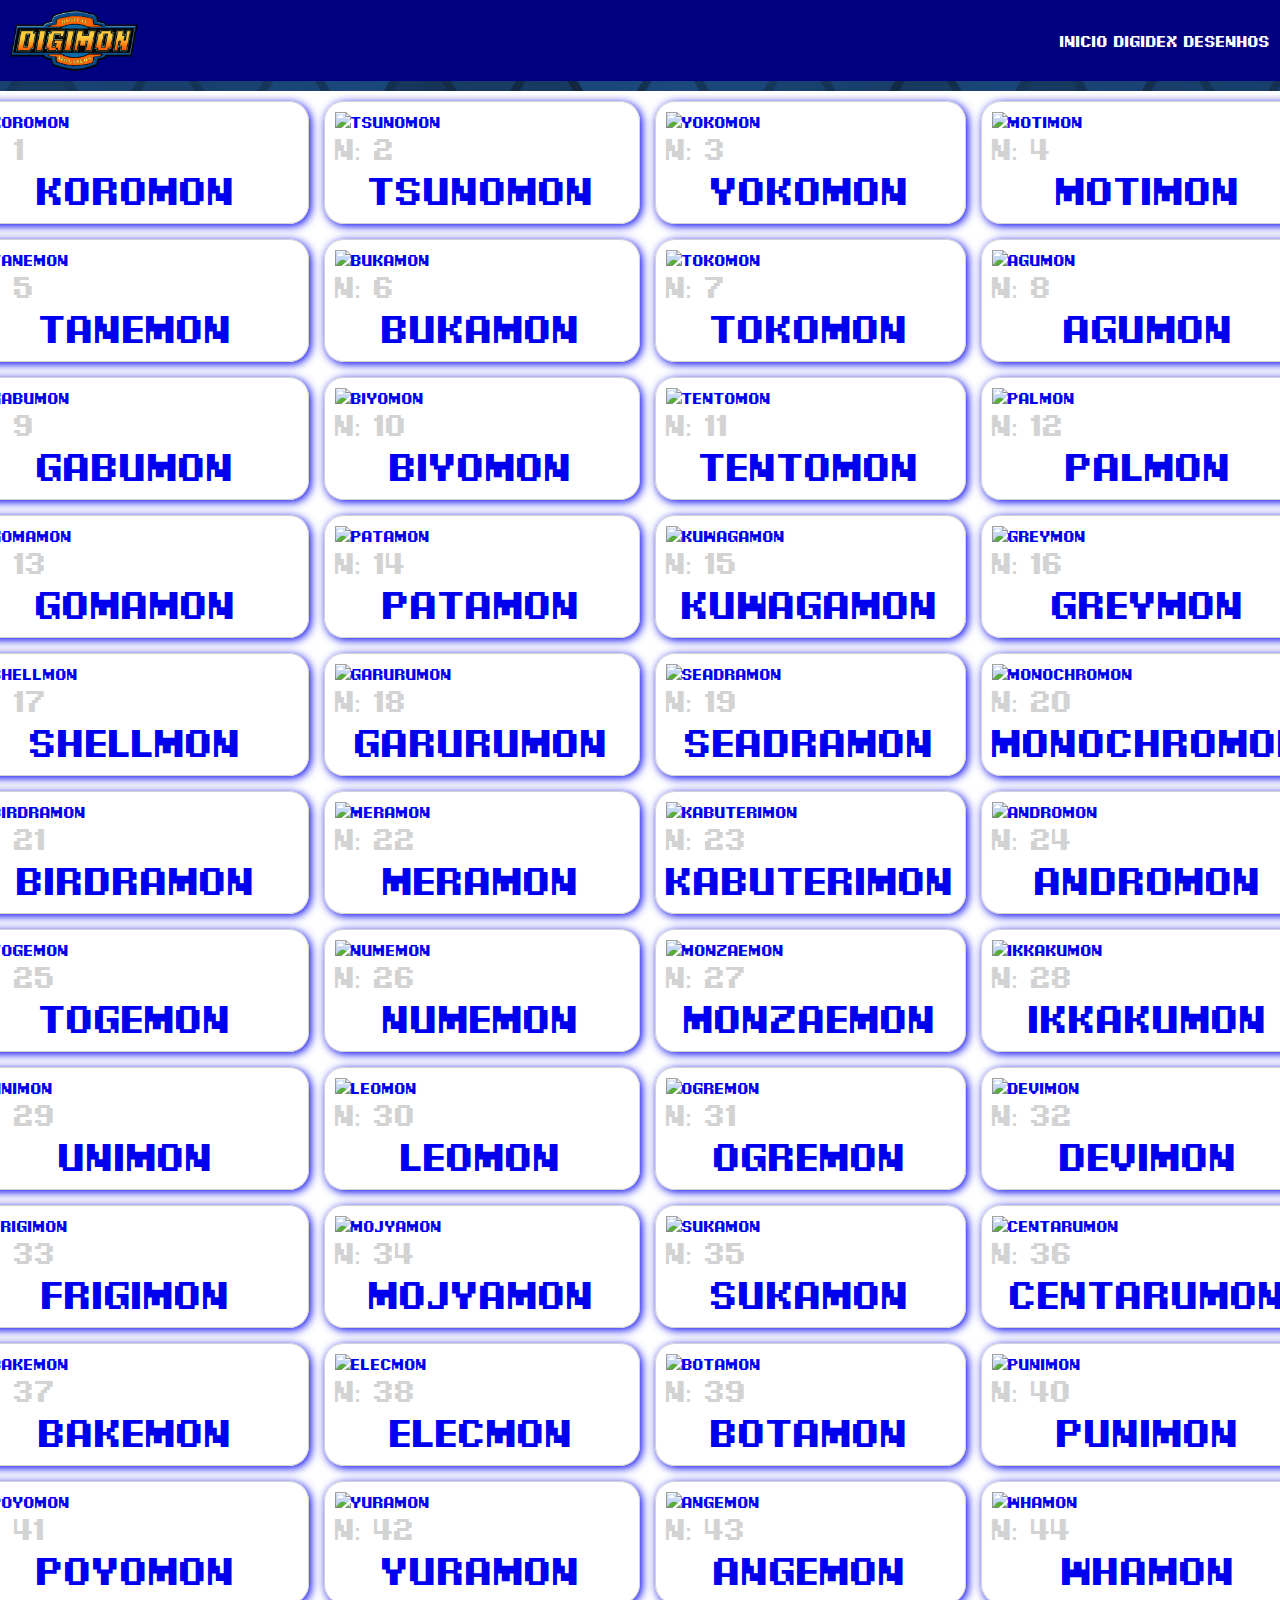
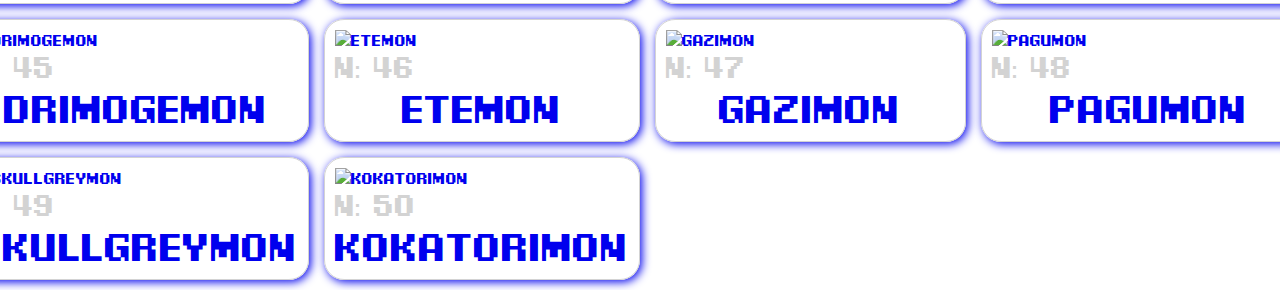
==== index.html @ 46fd9a12 "Adicionando arquivos do Site" ====
<!DOCTYPE html>
<html lang="pt-br">
<head>
    <meta charset="UTF-8">
    <meta name="viewport" content="width=device-width, initial-scale=1.0">
    <link rel="stylesheet" href="style/main.css">
    <link rel="stylesheet" href="style/cards.css">
    <title>Digidex</title>
</head>
<body>
    <header>
        <div class="container head">
            <img class="digimon-logo" src="img/Digimon-Logo.png" alt="Digimon Logo">
            <nav>
                <a href="index.html">Inicio</a>
                <a href="digipedia.html?digimon=Koromon">Digidex</a>
                <a href="#">Desenhos</a>
            </nav>
        </div>
    </header>
    <section>
        <div class="container section">
            <div class="card-deck">

            </div>
        </div>
    </section>
    
    <!--Javascripts-->
    <!--owl script - Jquery-->
    <script src="js/owl/jquery.min.js"></script>

    <!--Scripts main page-->
    <script src="js/cards.js"></script>

    
</body>
</html>
---- style/main.css ----
*{
    margin: 0px;
    padding: 0px;
    box-sizing: border-box;
    text-decoration: none;
    font-family: 'Pixel Digivolve', 'Gill Sans', 'Gill Sans MT', Calibri, 'Trebuchet MS', sans-serif;
}

@font-face {
    font-family: 'Pixel Digivolve';
    src: url(../font/Pixel\ Digivolve.otf);
}
body {
    display: flex;
    flex-direction: column;
    justify-content: center;
    background: url(..//img/Background-Texture.jpg);
    background-repeat: no-repeat;
    background-size: cover;
}

header {
    width: 100%;
    display: flex;
    flex-direction: row;
    background-color: navy;
    padding: 10px;
}

.container {
    display: flex;
    width: 100%;
    align-items: center;
}
.head {
    justify-content: space-between;
}
.section {
    justify-content: center;
}

.digimon-logo{
    max-width: 8rem;
}

nav a{
    color: white;
}

section {
    width: 100%;
    display: flex;
    justify-content: center;
    align-items: center;
    margin-top: 10px;
}
---- style/cards.css ----
.card-deck {
    display: grid;
    grid-gap: 15px;
    grid-template-areas: "card . . .";
    background: white;
    padding: 10px;
}

.card {
    grid-area: 'card';
    border: 1px solid lightgray;
    border-radius: 20px;
    box-shadow: 2px 2px 10px;
    padding: 10px;
}

.digimon-id{
    font-size: 30px;
    text-align: left;
    color: lightgray;
}

.digimon-name{
    font-size: 40px;
    text-align: center;
}

/*Tela de Tablet*/
@media (max-width: 800px){
    .card-deck{
        grid-template-areas: "card . .";
    }
}

/*Tela de Celular*/
@media (max-width: 550px){
    .card-deck{
        grid-template-areas: "card";
    }
}
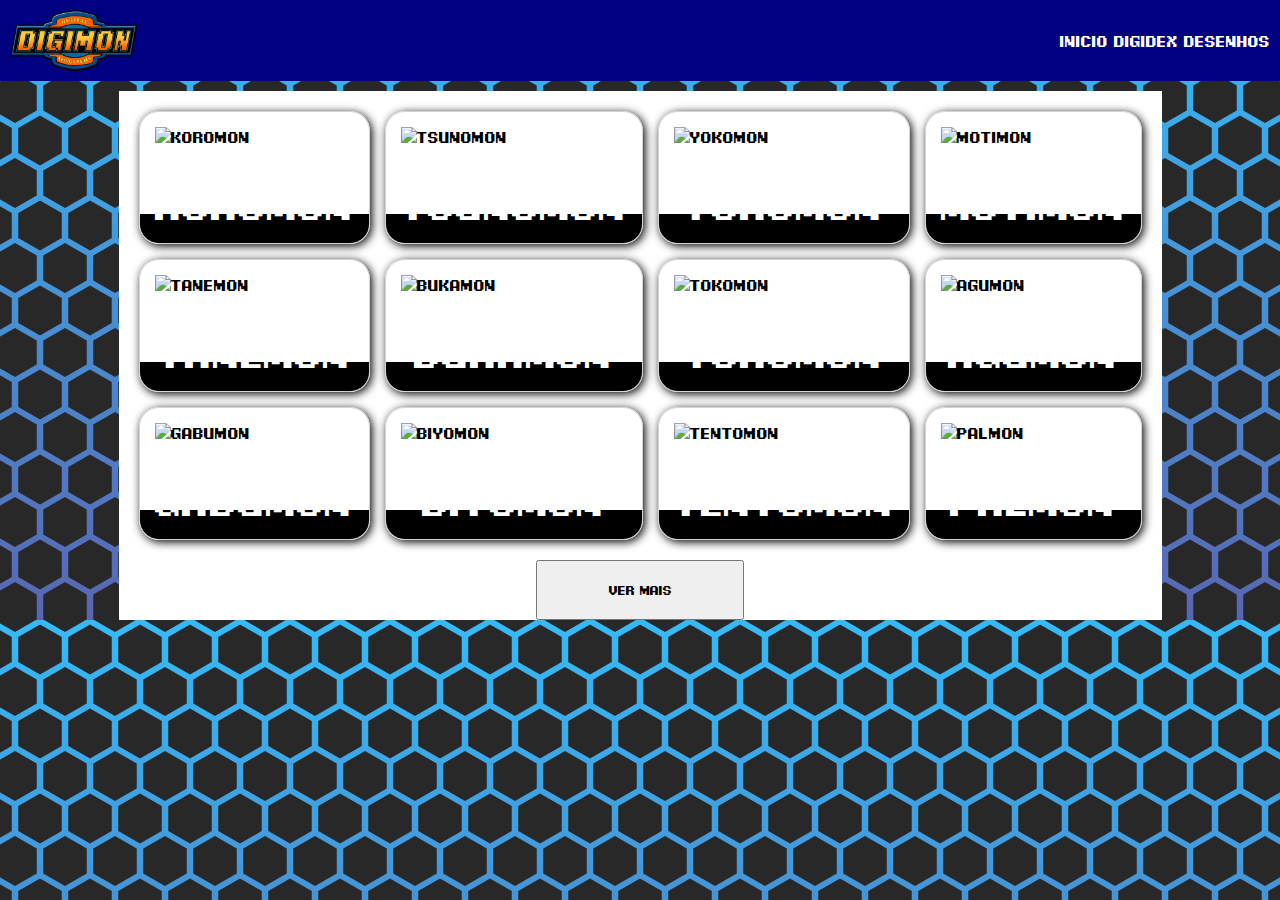
==== commit 85629e09: "Atualização do Site" ====
--- a/index.html
+++ b/index.html
@@ -7,7 +7,7 @@
     <link rel="stylesheet" href="style/cards.css">
     <title>Digidex</title>
 </head>
-<body>
+<body onload="deckLoad(12)">
     <header>
         <div class="container head">
             <img class="digimon-logo" src="img/Digimon-Logo.png" alt="Digimon Logo">
@@ -20,8 +20,13 @@
     </header>
     <section>
         <div class="container section">
-            <div class="card-deck">
-
+            <div class="containercard">
+                <div class="card-deck">
+                    
+                </div>
+                <div class="more-card">
+                    <button onClick="deckLoad(12);">Ver mais</button>
+                </div>
             </div>
         </div>
     </section>
--- a/style/main.css
+++ b/style/main.css
@@ -11,12 +11,13 @@
     src: url(../font/Pixel\ Digivolve.otf);
 }
 body {
+    width: 100%;
     display: flex;
     flex-direction: column;
     justify-content: center;
-    background: url(..//img/Background-Texture.jpg);
-    background-repeat: no-repeat;
-    background-size: cover;
+    background: center url("data:image/svg+xml,%3Csvg xmlns='http://www.w3.org/2000/svg' fill='rgb(40,40,40)' viewBox='0 0 100 169.5'%3E%3Cpolygon points='50,34.75 93.5,59.75 93.5,109.75 50,134.75 6.5,109.75 6.5,59.75'%3E%3C/polygon%3E%3Cpolygon points='0,-50 43.5,-25 43.5,25 0,50 -43.5,25 -43.5,-25'%3E%3C/polygon%3E%3Cpolygon points='100,-50 143.5,-25 143.5,25 100,50 56.5,25 56.5,-25'%3E%3C/polygon%3E%3Cpolygon points='0,119.5 43.5,144.5 43.5,194.5 0,219.5 -43.5,194.5 -43.5,144.5'%3E%3C/polygon%3E%3Cpolygon points='100,119.5 143.5,144.5 143.5,194.5 100,219.5 56.5,194.5 56.5,144.5'%3E%3C/polygon%3E%3C/svg%3E"), linear-gradient(to bottom, rgba(3,169,244,0.8), rgba(48,63,159,0.8));
+	background-size: 50px;
+    height: 100%;
 }
 
 header {
--- a/style/cards.css
+++ b/style/cards.css
@@ -1,9 +1,17 @@
+.containercard {
+    background: white;
+    justify-content: center;
+}
+
 .card-deck {
     display: grid;
     grid-gap: 15px;
     grid-template-areas: "card . . .";
-    background: white;
-    padding: 10px;
+    padding: 20px;
+}
+
+.card-deck a{
+    color: inherit;
 }
 
 .card {
@@ -11,9 +19,21 @@
     border: 1px solid lightgray;
     border-radius: 20px;
     box-shadow: 2px 2px 10px;
-    padding: 10px;
+    padding: 15px;
+    background: linear-gradient(to top, #000 22%, #fff 22%);
 }
 
+.card img{
+    width: 100%;
+    height: 100%;
+}
+.card:hover {
+    transform: translate(-10px, -10px);
+}
+
+.card p{
+    color: white;
+}
 .digimon-id{
     font-size: 30px;
     text-align: left;
@@ -23,6 +43,19 @@
 .digimon-name{
     font-size: 40px;
     text-align: center;
+}
+
+.more-card {
+    display: flex;
+    align-items: center;
+    justify-content: center;
+}
+
+button {
+    text-align: center;
+    padding: 20px;
+    width: 20%;
+    align-self: center;
 }
 
 /*Tela de Tablet*/
